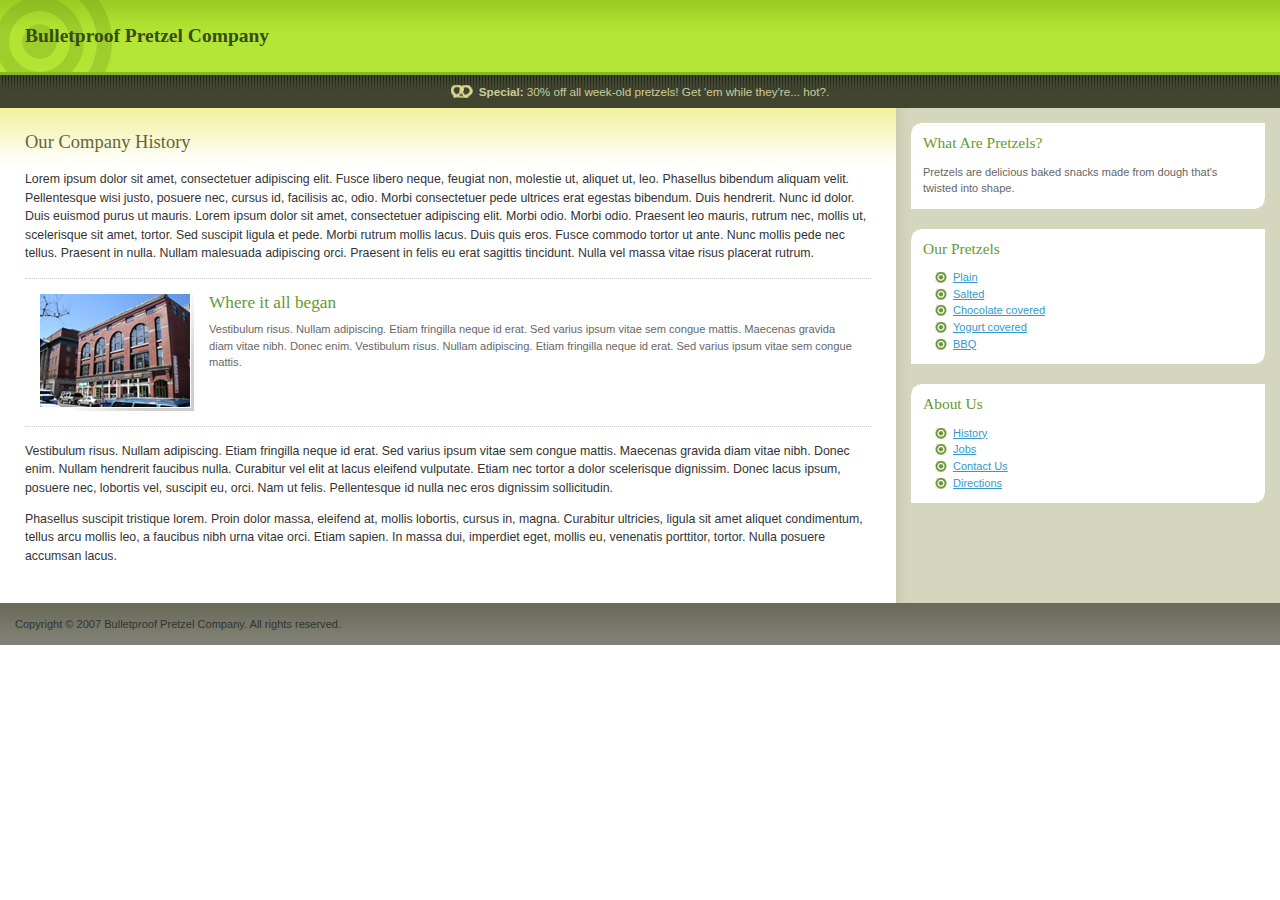
==== step-1/index.html @ 0892ab24 "Flushing out steps." ====
<!DOCTYPE html PUBLIC "-//W3C//DTD XHTML 1.0 Transitional//EN"
    "http://www.w3.org/TR/xhtml1/DTD/xhtml1-transitional.dtd">
<html xmlns="http://www.w3.org/1999/xhtml" lang="en" xml:lang="en">
<head>
<title>Bulletproof Pretzel Company</title>
<meta http-equiv="Content-Type" content="text/html; charset=utf-8" />
<link rel="stylesheet" type="text/css" media="screen" href="css/screen.css"/>
</head>

<body>

<div id="wrap">

    <div id="header">
	    <h1>Bulletproof Pretzel Company</h1>
    </div>

    <p id="message">
	    <strong>Special:</strong> 30% off all week-old pretzels!  Get 'em while they're... hot?.
    </p>

	<div id="content">
		<div class="gutter">
		<h2>Our Company History</h2>
		<p>Lorem ipsum dolor sit amet, consectetuer adipiscing elit. Fusce libero neque, feugiat non, molestie ut, aliquet ut, leo. Phasellus bibendum aliquam velit. Pellentesque wisi justo, posuere nec, cursus id, facilisis ac, odio. Morbi consectetuer pede ultrices erat egestas bibendum. Duis hendrerit. Nunc id dolor. Duis euismod purus ut mauris. Lorem ipsum dolor sit amet, consectetuer adipiscing elit. Morbi odio. Morbi odio. Praesent leo mauris, rutrum nec, mollis ut, scelerisque sit amet, tortor. Sed suscipit ligula et pede. Morbi rutrum mollis lacus. Duis quis eros. Fusce commodo tortor ut ante. Nunc mollis pede nec tellus. Praesent in nulla. Nullam malesuada adipiscing orci. Praesent in felis eu erat sagittis tincidunt. Nulla vel massa vitae risus placerat rutrum.</p>

        <dl class="feature">
	        <dt><img src="img/bldg.jpg" width="150" height="113" alt="building" />Where it all began</dt>
	        <dd>Vestibulum risus. Nullam adipiscing. Etiam fringilla neque id erat. Sed varius ipsum vitae sem congue mattis. Maecenas gravida diam vitae nibh. Donec enim. Vestibulum risus. Nullam adipiscing. Etiam fringilla neque id erat. Sed varius ipsum vitae sem congue mattis.</dd>
        </dl>

		<p>Vestibulum risus. Nullam adipiscing. Etiam fringilla neque id erat. Sed varius ipsum vitae sem congue mattis. Maecenas gravida diam vitae nibh. Donec enim. Nullam hendrerit faucibus nulla. Curabitur vel elit at lacus eleifend vulputate. Etiam nec tortor a dolor scelerisque dignissim. Donec lacus ipsum, posuere nec, lobortis vel, suscipit eu, orci. Nam ut felis. Pellentesque id nulla nec eros dignissim sollicitudin.</p>

		<p>Phasellus suscipit tristique lorem. Proin dolor massa, eleifend at, mollis lobortis, cursus in, magna. Curabitur ultricies, ligula sit amet aliquet condimentum, tellus arcu mollis leo, a faucibus nibh urna vitae orci. Etiam sapien. In massa dui, imperdiet eget, mollis eu, venenatis porttitor, tortor. Nulla posuere accumsan lacus.</p>
		</div>
	</div>

	<div id="sidebar">
		<div class="gutter">
			<div class="box">
				<h3>What Are Pretzels?</h3>
				<p>Pretzels are delicious baked snacks made from dough that's twisted into shape.</p>
			</div>
			<div class="box">
				<h3>Our Pretzels</h3>
				<ul>
					<li><a href="#">Plain</a></li>
					<li><a href="#">Salted</a></li>
					<li><a href="#">Chocolate covered</a></li>
					<li><a href="#">Yogurt covered</a></li>
					<li><a href="#">BBQ</a></li>
				</ul>
			</div>
			<div class="box">
				<h3>About Us</h3>
				<ul>
					<li><a href="#">History</a></li>
					<li><a href="#">Jobs</a></li>
					<li><a href="#">Contact Us</a></li>
					<li><a href="#">Directions</a></li>
				</ul>
			</div>
		</div>
	</div>

    <div id="footer">
	    <p>Copyright &copy; 2007 Bulletproof Pretzel Company.  All rights reserved.</p>
    </div>

</div> <!-- end #wrap -->

</body>
</html>
---- step-1/css/screen.css ----
body {
	margin: 0;
	padding: 0;
	font-family: Verdana, sans-serif;
	font-size: small;
	background: #fff;
	}
a:link {
	color: #39c;
	}
a:visited {
	color: #369;
	}

/* layout */

#wrap {
	min-width: 500px;
	max-width: 1400px;
	background: url(../img/wrap-bg.gif) repeat-y 70% 0;
	}
#content {
	float: left;
	width: 70%;
	font-size: 95%;
	color: #333;
	line-height: 1.5em;
	}
#sidebar {
	float: right;
	width: 30%;
	}
#footer {
	clear: both;
	background: #828377 url(../img/footer-bg.gif) repeat-x top left;
	}

/* gutters */

#content .gutter {
	padding: 25px;
	background: url(../img/content-bg.gif) repeat-x top left;
	}
#sidebar .gutter, #sidebar-2 .gutter {
	padding: 15px;
	}

/* header */

#header {
	border-bottom: 3px solid #87B825;
	background: #B4E637 url(../img/header-bg.gif) repeat-x top left;
	}
#header h1 {
	margin: 0;
	padding: 25px;
	font-family: Georgia, serif;
	font-size: 150%;
	color: #374C0E;
	background: url(../img/bulls-eye.gif) no-repeat top left;
	}
	
/* message row */

#message {
	margin: 0;
	padding: 10px;
	font-size: 90%;
	color: #cc9;
	text-align: center;
	background: #404530 url(../img/message-bg.gif) repeat-x top left;
	}
#message strong {
	padding: 0 0 0 28px;
	background: url(../img/pretzel.gif) no-repeat 0 50%;
	}
	
/* content */

#content h2 {
	margin: 0 0 1em 0;
	padding: 0;
	font-family: Georgia, serif;
	font-size: 150%;
	color: #663;
	font-weight: normal;
	}

dl.feature {
	margin: 15px 0;
	padding: 15px;
	border-top: 1px dotted #ccc;
	border-bottom: 1px dotted #ccc;
	}
dl.feature:after {
    content: "."; 
    display: block; 
    height: 0; 
    clear: both; 
    visibility: hidden;
	}
dl.feature dt {
	margin: 0 0 .5em 0;
	font-family: Georgia, serif;
	font-size: 140%;
	color: #693;
	}
dl.feature dt img {
	float: left;
	margin: 0 15px 0 0;
	padding: 0 4px 4px 0;
	background: url(../img/photo-frame.gif) no-repeat bottom right;
	}
dl.feature dd {
	margin-left: 169px;
	font-size: 90%;
	line-height: 1.5em;
	color: #666;
	}

/* sidebars */

.box { 
	margin: 0 0 20px 0;
	padding: 0 0 12px 0;
	font-size: 85%;
	line-height: 1.5em;
	color: #666;
	background: #fff url(../img/box-b.gif) no-repeat bottom right;
	}
.box h3 {
	margin: 0;
	padding: 12px;
	font-family: Georgia, serif;
	font-size: 140%;
	font-weight: normal;
	color: #693;
	background: url(../img/box-t.gif) no-repeat top left;
	}
.box p, .box ul {
	margin: 0;
	padding: 0 12px;
	}
.box ul li {
	margin: 0 0 0 12px;
	padding: 0 0 0 18px;
	list-style: none;
	background: url(../img/li-bullet.gif) no-repeat 0 3px;
	}

/* footer */

#footer p {
	margin: 0;
	padding: 15px;
	font-size: 85%;
	color: #333; 
	}

/*  IE fixes */

#content, #sidebar, #footer {
	height: 1%;
	}
* html dl.feature { /* for IE5+6 */
	height: 1%; 
	}
*:first-child+html .feature { /* for IE7 */
	min-height: 1px; 
	}
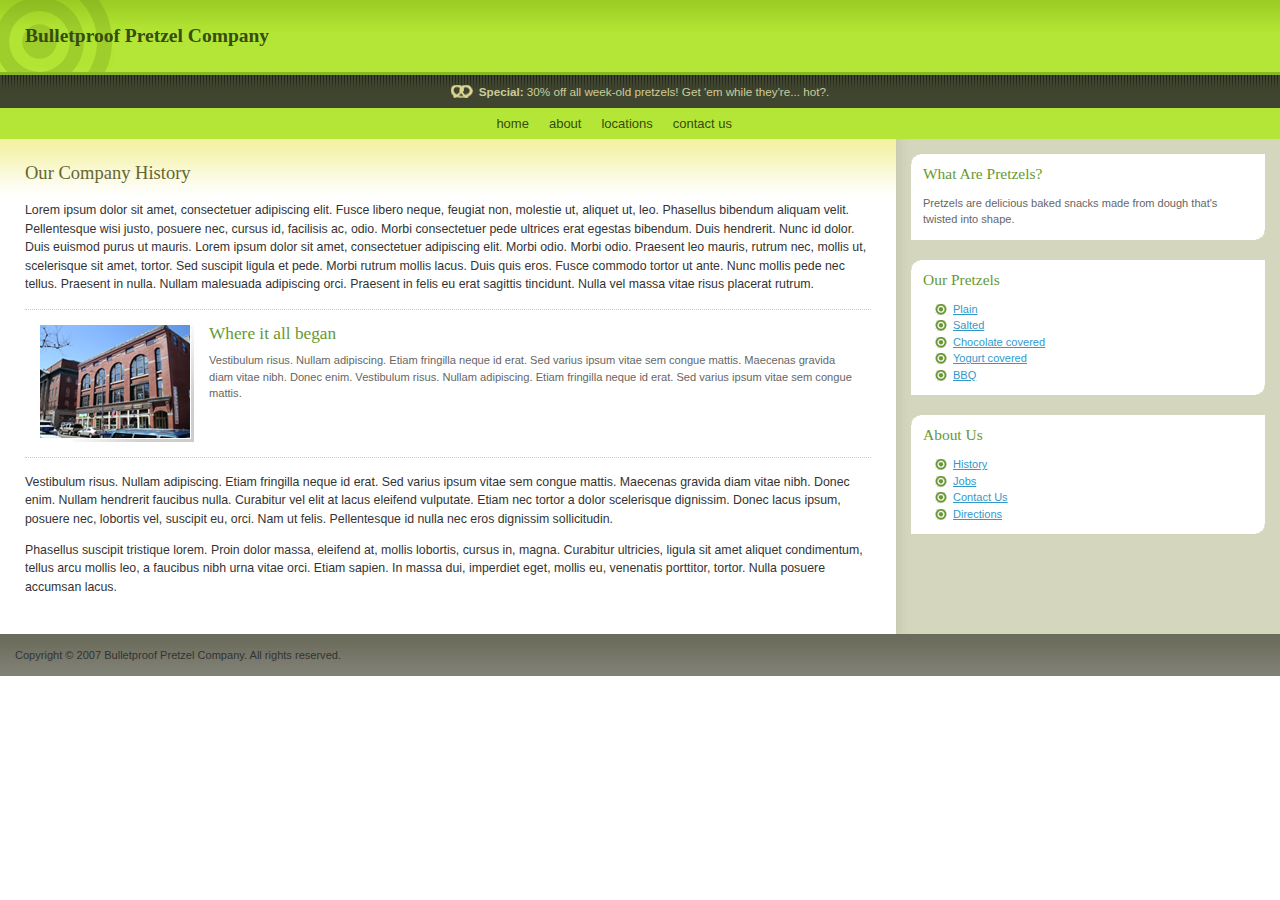
==== commit d70d7305: "Added top navigation example Implemented position-1 for top navigation Implemented position-12 for #" ====
--- a/step-1/index.html
+++ b/step-1/index.html
@@ -2,32 +2,41 @@
     "http://www.w3.org/TR/xhtml1/DTD/xhtml1-transitional.dtd">
 <html xmlns="http://www.w3.org/1999/xhtml" lang="en" xml:lang="en">
 <head>
-<title>Bulletproof Pretzel Company</title>
-<meta http-equiv="Content-Type" content="text/html; charset=utf-8" />
-<link rel="stylesheet" type="text/css" media="screen" href="css/screen.css"/>
+    <title>Bulletproof Pretzel Company</title>
+    <meta http-equiv="Content-Type" content="text/html; charset=utf-8" />
+    <link rel="stylesheet" type="text/css" media="screen" href="css/screen.css"/>
 </head>
 
 <body>
 
 <div id="wrap">
 
-    <div id="header">
-	    <h1>Bulletproof Pretzel Company</h1>
-    </div>
+	<div id="header">
+		<h1>Bulletproof Pretzel Company</h1>
+	</div>
 
-    <p id="message">
-	    <strong>Special:</strong> 30% off all week-old pretzels!  Get 'em while they're... hot?.
-    </p>
+	<p id="message">
+	<strong>Special:</strong> 30% off all week-old pretzels!  Get 'em while they're... hot?.
+	</p>
+
+	<div id="nav">
+	<ul>
+	<li><a href="index.htm">home</a></li>
+	<li><a href="about.htm">about</a></li>
+	<li><a href="locations.htm">locations</a></li>
+	<li><a href="contact.htm">contact us</a></li>
+	</ul>
+	</div>
 
 	<div id="content">
 		<div class="gutter">
 		<h2>Our Company History</h2>
 		<p>Lorem ipsum dolor sit amet, consectetuer adipiscing elit. Fusce libero neque, feugiat non, molestie ut, aliquet ut, leo. Phasellus bibendum aliquam velit. Pellentesque wisi justo, posuere nec, cursus id, facilisis ac, odio. Morbi consectetuer pede ultrices erat egestas bibendum. Duis hendrerit. Nunc id dolor. Duis euismod purus ut mauris. Lorem ipsum dolor sit amet, consectetuer adipiscing elit. Morbi odio. Morbi odio. Praesent leo mauris, rutrum nec, mollis ut, scelerisque sit amet, tortor. Sed suscipit ligula et pede. Morbi rutrum mollis lacus. Duis quis eros. Fusce commodo tortor ut ante. Nunc mollis pede nec tellus. Praesent in nulla. Nullam malesuada adipiscing orci. Praesent in felis eu erat sagittis tincidunt. Nulla vel massa vitae risus placerat rutrum.</p>
 
-        <dl class="feature">
-	        <dt><img src="img/bldg.jpg" width="150" height="113" alt="building" />Where it all began</dt>
-	        <dd>Vestibulum risus. Nullam adipiscing. Etiam fringilla neque id erat. Sed varius ipsum vitae sem congue mattis. Maecenas gravida diam vitae nibh. Donec enim. Vestibulum risus. Nullam adipiscing. Etiam fringilla neque id erat. Sed varius ipsum vitae sem congue mattis.</dd>
-        </dl>
+		<dl class="feature">
+			<dt><img src="img/bldg.jpg" width="150" height="113" alt="building" />Where it all began</dt>
+			<dd>Vestibulum risus. Nullam adipiscing. Etiam fringilla neque id erat. Sed varius ipsum vitae sem congue mattis. Maecenas gravida diam vitae nibh. Donec enim. Vestibulum risus. Nullam adipiscing. Etiam fringilla neque id erat. Sed varius ipsum vitae sem congue mattis.</dd>
+		</dl>
 
 		<p>Vestibulum risus. Nullam adipiscing. Etiam fringilla neque id erat. Sed varius ipsum vitae sem congue mattis. Maecenas gravida diam vitae nibh. Donec enim. Nullam hendrerit faucibus nulla. Curabitur vel elit at lacus eleifend vulputate. Etiam nec tortor a dolor scelerisque dignissim. Donec lacus ipsum, posuere nec, lobortis vel, suscipit eu, orci. Nam ut felis. Pellentesque id nulla nec eros dignissim sollicitudin.</p>
 
@@ -63,9 +72,9 @@
 		</div>
 	</div>
 
-    <div id="footer">
-	    <p>Copyright &copy; 2007 Bulletproof Pretzel Company.  All rights reserved.</p>
-    </div>
+	<div id="footer">
+		<p>Copyright &copy; 2007 Bulletproof Pretzel Company.  All rights reserved.</p>
+	</div>
 
 </div> <!-- end #wrap -->
 
--- a/step-1/css/screen.css
+++ b/step-1/css/screen.css
@@ -74,7 +74,28 @@
 	padding: 0 0 0 28px;
 	background: url(../img/pretzel.gif) no-repeat 0 50%;
 	}
-	
+
+/* nav bar */
+#nav {
+       width:100%;
+       background-color:#B4E637;
+       padding:0;
+}
+#nav ul {
+       list-style-type:none;
+       margin:0 0 0 38%;
+       padding:0;
+       overflow:auto;}
+#nav ul li {
+       float:left;
+       line-height:2.4;}
+#nav ul li a {
+       text-decoration:none;
+       padding:7px 10px;
+       color:#374C0E;}
+#nav ul li a:hover {
+       background-color:#cc9;}
+
 /* content */
 
 #content h2 {
